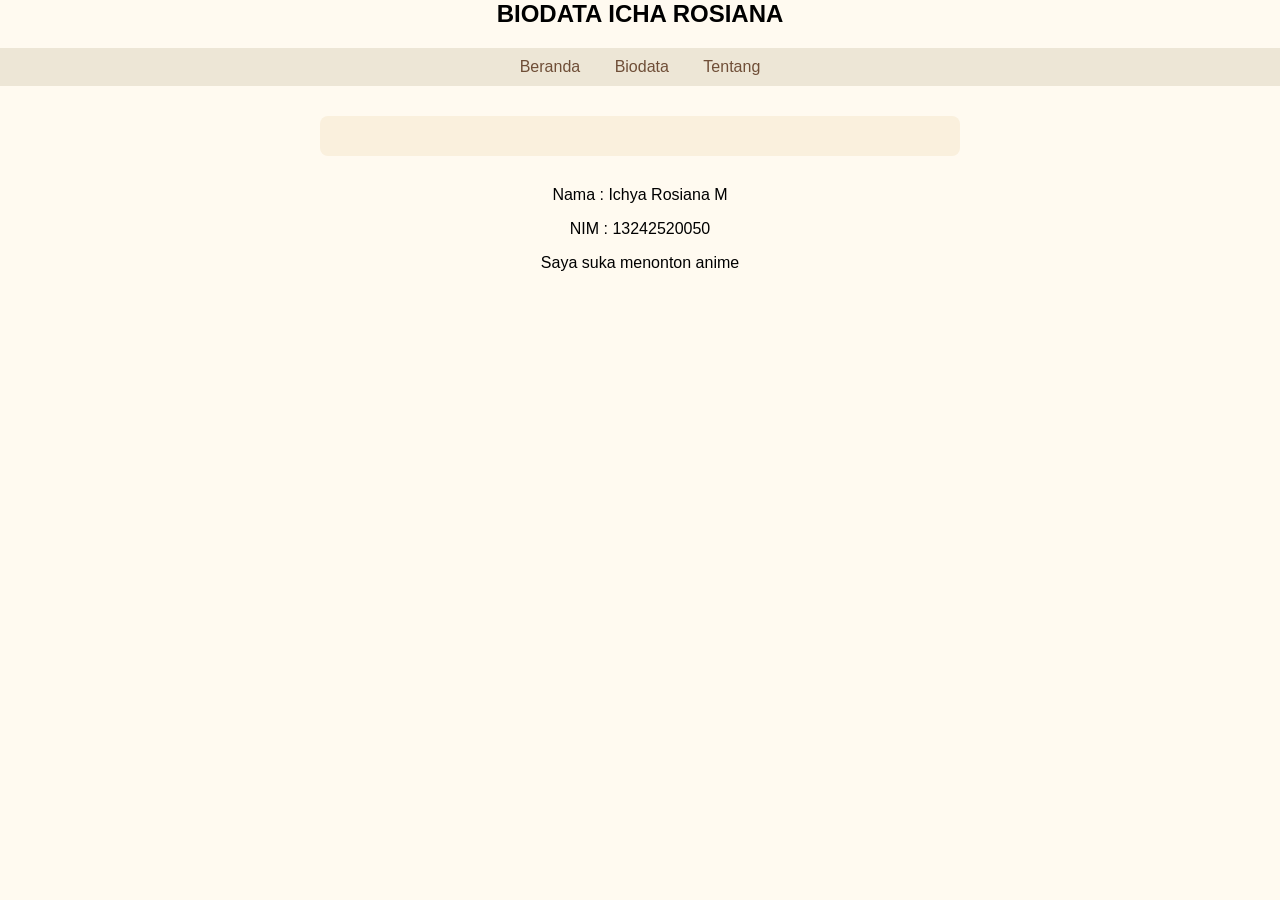
==== biodata.html @ 244cf00b "update code" ====
<html>
    <head>
        <title>
            WEB TI UNIMUS 2026
        </title>
         <link rel="stylesheet" href="style.css">
    </head>
    <body>
        <body style="text-align: center;"></body>
        <h2>
            BIODATA ICHA ROSIANA
        </h2>
          <nav>
    <a href="index.html" class="active">Beranda</a>
    <a href="biodata.html">Biodata</a>
    <a href="tentang.html">Tentang</a>
  </nav>
    <div class="container"></div>
        <p> Nama : Ichya Rosiana M </p>
        <p> NIM : 13242520050</p>
        <P> Saya suka menonton anime </P>

    </body>
</html>
---- style.css ----
body{
    font-family: 'Gill Sans', 'Gill Sans MT', Calibri, 'Trebuchet MS', sans-serif;
    margin: 0;
    background: #FFFAF0;

}
nav{
    background: #EDE6D6;
    padding: 10px;
    text-align: center;

}

nav a{
    color: #6F4E37;
    text-decoration: none;
    margin: 0 15px;
}

.container{
    max-width: 600px;
    margin: 30px auto;
    background: #FAF0DD;
    padding: 20px;
    border-radius: 8px;
}

img{
    display: block;
    margin: auto;
    border-radius: 30%;
    width: 150px;
}

h2{
    text-align: center;
}
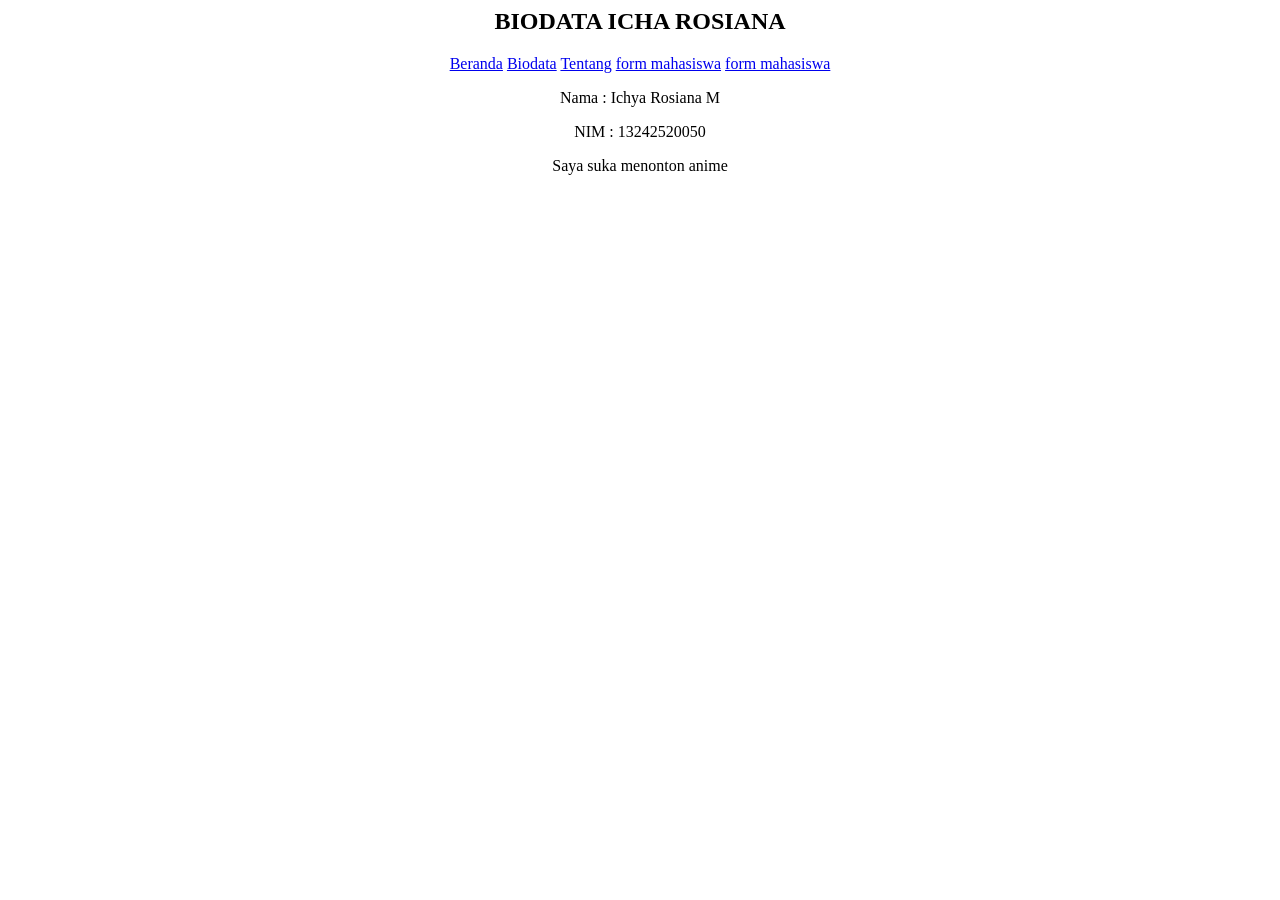
==== commit a098fc29: "first commit" ====
--- a/biodata.html
+++ b/biodata.html
@@ -6,6 +6,7 @@
          <link rel="stylesheet" href="style.css">
     </head>
     <body>
+        
         <body style="text-align: center;"></body>
         <h2>
             BIODATA ICHA ROSIANA
@@ -14,6 +15,8 @@
     <a href="index.html" class="active">Beranda</a>
     <a href="biodata.html">Biodata</a>
     <a href="tentang.html">Tentang</a>
+    <a href="mahasiswa.html">form mahasiswa</a>
+    <a href="form.html">form mahasiswa</a>
   </nav>
     <div class="container"></div>
         <p> Nama : Ichya Rosiana M </p>
@@ -21,4 +24,8 @@
         <P> Saya suka menonton anime </P>
 
     </body>
+
+    <table>
+
+    </table>
 </html>
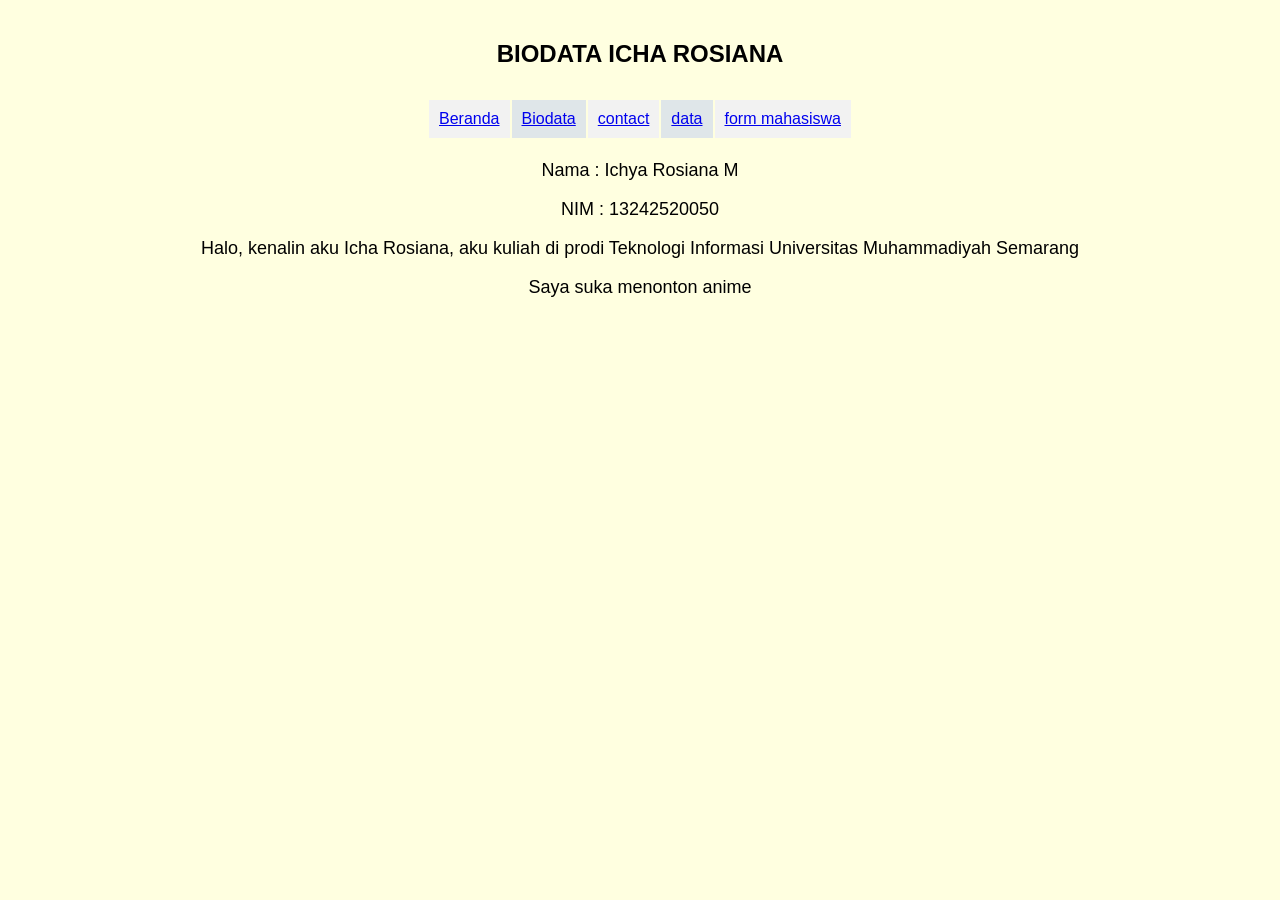
==== commit 0568f16e: "css" ====
--- a/biodata.html
+++ b/biodata.html
@@ -3,29 +3,30 @@
         <title>
             WEB TI UNIMUS 2026
         </title>
-         <link rel="stylesheet" href="style.css">
+         <link rel="stylesheet" href="assets/style.css">
     </head>
     <body>
         
-        <body style="text-align: center;"></body>
+        <body style="text-align: center;">
         <h2>
             BIODATA ICHA ROSIANA
         </h2>
-          <nav>
-    <a href="index.html" class="active">Beranda</a>
-    <a href="biodata.html">Biodata</a>
-    <a href="tentang.html">Tentang</a>
-    <a href="mahasiswa.html">form mahasiswa</a>
-    <a href="form.html">form mahasiswa</a>
-  </nav>
-    <div class="container"></div>
+
+        <table align="center" class="table">
+             <tr>
+                <td><a href="index.html" class="active">Beranda</a></td>
+                <td><a href="biodata.html">Biodata</a></td>
+                <td><a href="contact.html">contact</a></td>
+                <td><a href="data.html">data</a></td>
+                <td><a href="form.html">form mahasiswa</a></td>
+            </tr>
+        </table>
+
+    <div class="container">
         <p> Nama : Ichya Rosiana M </p>
         <p> NIM : 13242520050</p>
+        <p>Halo, kenalin aku Icha Rosiana, aku kuliah di prodi Teknologi Informasi Universitas Muhammadiyah Semarang</p>
         <P> Saya suka menonton anime </P>
-
-    </body>
-
-    <table>
-
-    </table>
+    </div>
+</body>
 </html>
--- a/assets/style.css
+++ b/assets/style.css
@@ -0,0 +1,77 @@
+body {
+    font-family: Arial, sans-serif;
+    background-color: #FFFFE0
+;
+    margin: 20px;
+    padding: 0;
+    text-align: center;
+}
+
+h2 {
+    padding: 20px;
+    margin: 0;
+}
+
+table{
+    margin-top: 10px;
+
+}
+
+.table td:nth-child(odd) {
+  background-color: #f2f2f2;
+}
+
+.table td:nth-child(even) {
+  background-color: #dfe6e9;
+}
+
+.table td {
+  padding: 10px;
+}
+
+.table td:hover {
+  background-color: #74b9ff;
+}
+
+.table a:hover {
+  color: white;
+}
+
+.container {
+    margin-top: 20px;
+}
+
+
+.form-container {
+  background-color: white;
+  width: 350px;
+  margin: 30px auto;
+  padding: 25px;
+  border-radius: 20px; 
+  box-shadow: 0 4px 15px rgba(0,0,0,0.2); 
+}
+
+
+.form-container input {
+  width: 80%;
+  padding: 8px;
+  margin: 8px 0;
+  border-radius: 10px;
+  border: 1px solid #ccc;
+}
+
+
+.form-container label {
+  font-weight: bold;
+}
+
+
+
+img {
+    border-radius: 10px;
+    box-shadow: 0 4px 8px rgba(0,0,0,0.2);
+}
+
+p {
+    font-size: 18px;
+}
